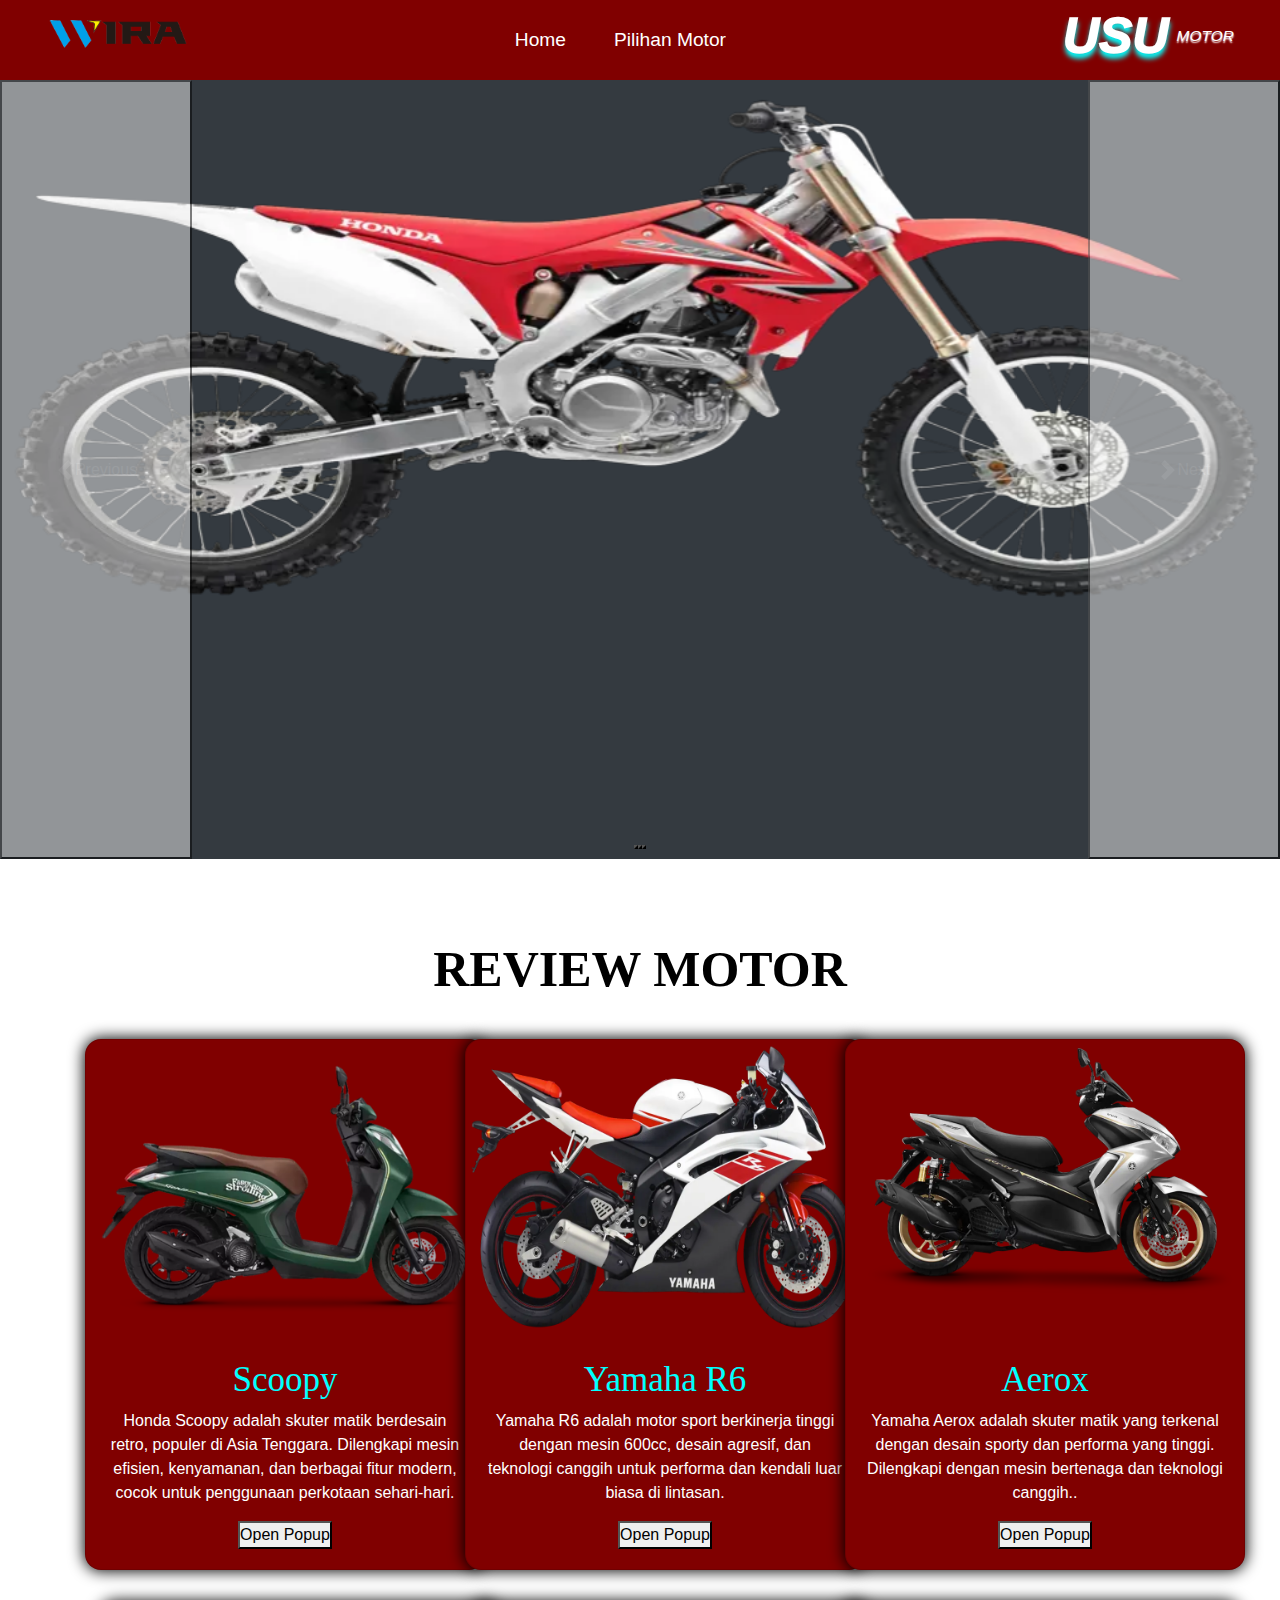
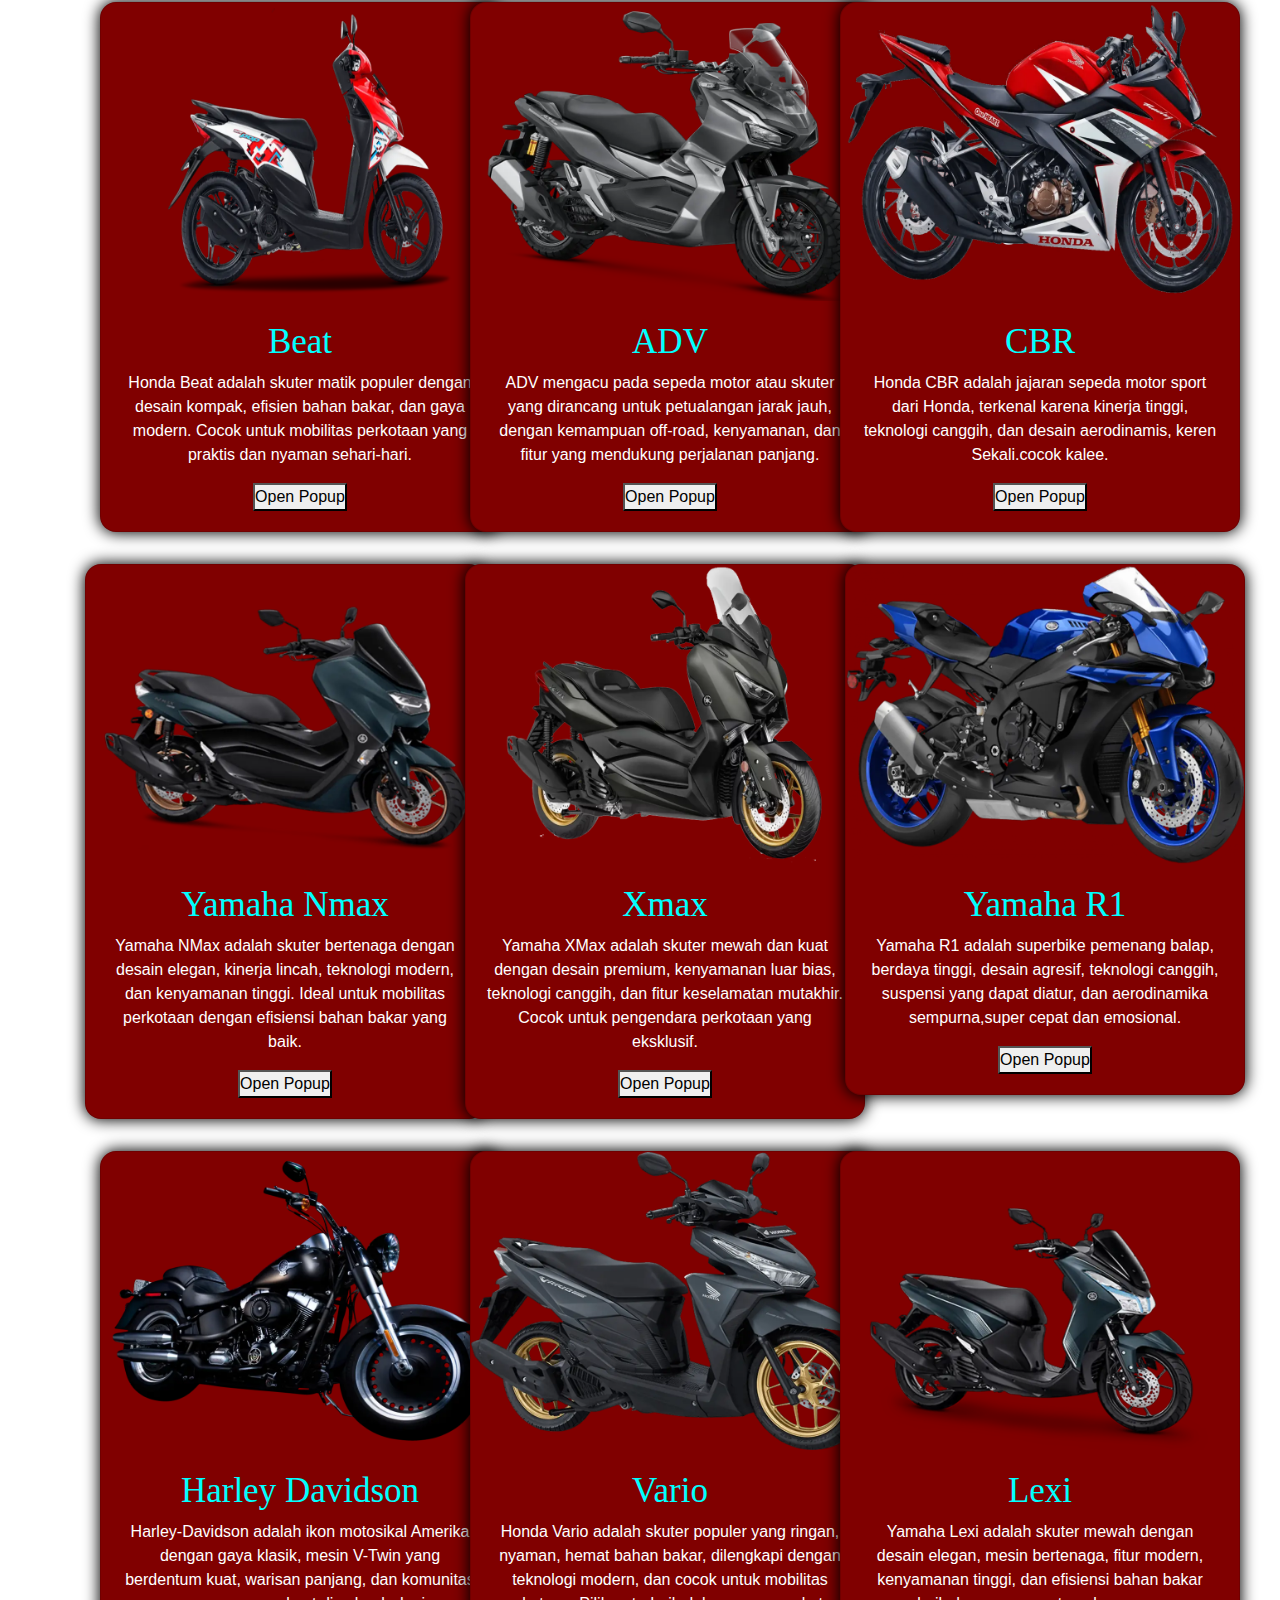
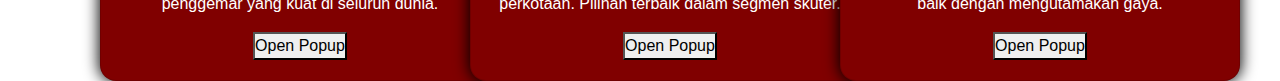
==== motor.html @ 400e2ec3 "uts pemweb" ====
<!DOCTYPE html>
<html lang="en">
  <head>
    <meta charset="UTF-8" />
    <meta name="viewport" content="width=device-width, initial-scale=1.0" />

    <link
      rel="stylesheet"
      href="https://cdnjs.cloudflare.com/ajax/libs/twitter-bootstrap/4.1.3/css/bootstrap.min.css"
    />
    <link
      rel="stylesheet"
      href="https://cdnjs.cloudflare.com/ajax/libs/ionicons/2.0.1/css/ionicons.min.css"
    />
    <link
      href="https://cdn.jsdelivr.net/npm/bootstrap@5.3.2/dist/css/bootstrap.min.css"
      rel="stylesheet"
      integrity="sha384-T3c6CoIi6uLrA9TneNEoa7RxnatzjcDSCmG1MXxSR1GAsXEV/Dwwykc2MPK8M2HN"
      crossorigin="anonymous"
    />
    <link rel="stylesheet" href="style.css" />
    <title>Document</title>
  </head>

  <body>
    <section id="navbar">
      <div class="container-navbar">
        <div class="logo">
          <img src="" alt="" />
        </div>
        <div class="navbar">
          <ul>
            <li><a href="index.html">Home </a></li>
            <select name="" id="pilihan">
              <option value="" disabled selected>Pilihan Motor</option>
              <option value="honda.html">Honda</option>
              <option value="">Yamaha</option>
              <option value="">Suzuki</option>
            </select>
          </ul>
        </div>
        <div class="usu">
          <h1>USU</h1>
          <h3>MOTOR</h3>
        </div>
      </div>
    </section>

    <section class="home">
      <div
        id="carouselExampleIndicators"
        class="carousel slide bg-dark"
        style="width: 100%"
      >
        <div class="carousel-indicators">
          <button
            type="button"
            data-bs-target="#carouselExampleIndicators"
            data-bs-slide-to="0"
            class="active"
            aria-current="true"
            aria-label="Slide 1"
          ></button>
          <button
            type="button"
            data-bs-target="#carouselExampleIndicators"
            data-bs-slide-to="1"
            aria-label="Slide 2"
          ></button>
          <button
            type="button"
            data-bs-target="#carouselExampleIndicators"
            data-bs-slide-to="2"
            aria-label="Slide 3"
          ></button>
        </div>
        <div class="carousel-inner">
          <div class="carousel-item active">
            <img src="crf_960x400.png" class="d-block w-100" alt="..." />
          </div>
          <div class="carousel-item">
            <img src="har_960x400.png" class="d-block w-100" alt="..." />
          </div>
          <div class="carousel-item">
            <img src="cbr_960x400.png" class="d-block w-100" alt="..." />
          </div>
        </div>
        <button
          class="carousel-control-prev"
          type="button"
          data-bs-target="#carouselExampleIndicators"
          data-bs-slide="prev"
        >
          <span class="carousel-control-prev-icon" aria-hidden="true"></span>
          <span class="visually-hidden">Previous</span>
        </button>
        <button
          class="carousel-control-next"
          type="button"
          data-bs-target="#carouselExampleIndicators"
          data-bs-slide="next"
        >
          <span class="carousel-control-next-icon" aria-hidden="true"></span>
          <span class="visually-hidden">Next</span>
        </button>
      </div>
    </section>

    <section id="featured">
      <div class="container-yes">
        <h4>REVIEW MOTOR</h4>
        <div
          class="container text-center"
          style="margin: 2rem 0 0 0; width: 100%"
        >
          <div class="row">
            <div class="col-md-4">
              <div class="card" style="width: 400px; margin: auto">
                <img src="gambar2.webp" class="card-img-top" alt="..." />
                <div class="card-body">
                  <h5>Scoopy</h5>
                  <p class="card-text">
                    Honda Scoopy adalah skuter matik berdesain retro, populer di
                    Asia Tenggara. Dilengkapi mesin efisien, kenyamanan, dan
                    berbagai fitur modern, cocok untuk penggunaan perkotaan
                    sehari-hari.
                  </p>
                  <button class="popup-button1">Open Popup</button>
                </div>
              </div>
            </div>
            <div class="col-md-4">
              <div class="card" style="width: 400px; margin: auto">
                <img src="r6.png" class="card-img-top" alt="..." />
                <div class="card-body">
                  <h5>Yamaha R6</h5>
                  <p class="card-text">
                    Yamaha R6 adalah motor sport berkinerja tinggi dengan mesin
                    600cc, desain agresif, dan teknologi canggih untuk performa
                    dan kendali luar biasa di lintasan.
                  </p>
                  <button class="popup-button2">Open Popup</button>
                </div>
              </div>
            </div>
            <div class="col-md-4">
              <div class="card" style="width: 400px; margin: auto">
                <img src="arerox.png" class="card-img-top" alt="..." />
                <div class="card-body">
                  <h5>Aerox</h5>
                  <p class="card-text">
                    Yamaha Aerox adalah skuter matik yang terkenal dengan desain
                    sporty dan performa yang tinggi. Dilengkapi dengan mesin
                    bertenaga dan teknologi canggih..
                  </p>
                  <button class="popup-button3">Open Popup</button>
                </div>
              </div>
            </div>
          </div>
          <div
            class="container text-center"
            style="margin: 2rem 0 0 0; width: 100%"
          >
            <div class="row">
              <div class="col-md-4">
                <div class="card" style="width: 400px; margin: auto">
                  <img src="beat.png" class="card-img-top" alt="..." />
                  <div class="card-body">
                    <h5>Beat</h5>
                    <p class="card-text">
                      Honda Beat adalah skuter matik populer dengan desain
                      kompak, efisien bahan bakar, dan gaya modern. Cocok untuk
                      mobilitas perkotaan yang praktis dan nyaman sehari-hari.
                    </p>
                    <button class="popup-button4">Open Popup</button>
                  </div>
                </div>
              </div>
              <div class="col-md-4">
                <div class="card" style="width: 400px; margin: auto">
                  <img src="adv.png" class="card-img-top" alt="..." />
                  <div class="card-body">
                    <h5>ADV</h5>
                    <p class="card-text">
                      ADV mengacu pada sepeda motor atau skuter yang dirancang
                      untuk petualangan jarak jauh, dengan kemampuan off-road,
                      kenyamanan, dan fitur yang mendukung perjalanan panjang.
                    </p>
                    <button class="popup-button5">Open Popup</button>
                  </div>
                </div>
              </div>
              <div class="col-md-4">
                <div class="card" style="width: 400px; margin: auto">
                  <img src="cbr.png" class="card-img-top" alt="..." />
                  <div class="card-body">
                    <h5>CBR</h5>
                    <p class="card-text">
                      Honda CBR adalah jajaran sepeda motor sport dari Honda,
                      terkenal karena kinerja tinggi, teknologi canggih, dan
                      desain aerodinamis, keren Sekali.cocok kalee.
                    </p>
                    <button class="popup-button6">Open Popup</button>
                  </div>
                </div>
              </div>
            </div>
          </div>
        </div>
        <div
          class="container text-center"
          style="margin: 2rem 0 0 0; width: 100%"
        >
          <div class="row">
            <div class="col-md-4">
              <div class="card" style="width: 400px; margin: auto">
                <img src="nmax.png" class="card-img-top" alt="..." />
                <div class="card-body">
                  <h5>Yamaha Nmax</h5>
                  <p class="card-text">
                    Yamaha NMax adalah skuter bertenaga dengan desain elegan,
                    kinerja lincah, teknologi modern, dan kenyamanan tinggi.
                    Ideal untuk mobilitas perkotaan dengan efisiensi bahan bakar
                    yang baik.
                  </p>
                  <button class="popup-button7">Open Popup</button>
                </div>
              </div>
            </div>
            <div class="col-md-4">
              <div class="card" style="width: 400px; margin: auto">
                <img src="xmax.webp" class="card-img-top" alt="..." />
                <div class="card-body">
                  <h5>Xmax</h5>
                  <p class="card-text">
                    Yamaha XMax adalah skuter mewah dan kuat dengan desain
                    premium, kenyamanan luar bias, teknologi canggih, dan fitur
                    keselamatan mutakhir. Cocok untuk pengendara perkotaan yang
                    eksklusif.
                  </p>
                  <button class="popup-button8">Open Popup</button>
                </div>
              </div>
            </div>
            <div class="col-md-4">
              <div class="card" style="width: 400px; margin: auto">
                <img src="r1.png" class="card-img-top" alt="..." />
                <div class="card-body">
                  <h5>Yamaha R1</h5>
                  <p class="card-text">
                    Yamaha R1 adalah superbike pemenang balap, berdaya tinggi,
                    desain agresif, teknologi canggih, suspensi yang dapat
                    diatur, dan aerodinamika sempurna,super cepat dan emosional.
                  </p>
                  <button class="popup-button9">Open Popup</button>
                </div>
              </div>
            </div>
          </div>
          <div
            class="container text-center"
            style="margin: 2rem 0 0 0; width: 100%"
          >
            <div class="row">
              <div class="col-md-4">
                <div class="card" style="width: 400px; margin: auto">
                  <img src="har.png" class="card-img-top" alt="..." />
                  <div class="card-body">
                    <h5>Harley Davidson</h5>
                    <p class="card-text">
                      Harley-Davidson adalah ikon motosikal Amerika dengan gaya
                      klasik, mesin V-Twin yang berdentum kuat, warisan panjang,
                      dan komunitas penggemar yang kuat di seluruh dunia.
                    </p>
                    <button class="popup-button10">Open Popup</button>
                  </div>
                </div>
              </div>
              <div class="col-md-4">
                <div class="card" style="width: 400px; margin: auto">
                  <img src="vario.png" class="card-img-top" alt="..." />
                  <div class="card-body">
                    <h5>Vario</h5>
                    <p class="card-text">
                      Honda Vario adalah skuter populer yang ringan, nyaman,
                      hemat bahan bakar, dilengkapi dengan teknologi modern, dan
                      cocok untuk mobilitas perkotaan. Pilihan terbaik dalam
                      segmen skuter.
                    </p>
                    <button class="popup-button11">Open Popup</button>
                  </div>
                </div>
              </div>
              <div class="col-md-4">
                <div class="card" style="width: 400px; margin: auto">
                  <img src="lexi.png" class="card-img-top" alt="..." />
                  <div class="card-body">
                    <h5>Lexi</h5>
                    <p class="card-text">
                      Yamaha Lexi adalah skuter mewah dengan desain elegan,
                      mesin bertenaga, fitur modern, kenyamanan tinggi, dan
                      efisiensi bahan bakar baik dengan mengutamakan gaya.
                    </p>
                    <button class="popup-button12">Open Popup</button>
                  </div>
                </div>
              </div>
            </div>
          </div>
        </div>
      </div>
    </section>

    <script src="script.js"></script>
    <script src="https://cdnjs.cloudflare.com/ajax/libs/jquery/3.2.1/jquery.min.js"></script>
    <script src="https://cdnjs.cloudflare.com/ajax/libs/twitter-bootstrap/4.1.3/js/bootstrap.bundle.min.js"></script>
    <script
      src="https://cdn.jsdelivr.net/npm/bootstrap@5.3.2/dist/js/bootstrap.bundle.min.js"
      integrity="sha384-C6RzsynM9kWDrMNeT87bh95OGNyZPhcTNXj1NW7RuBCsyN/o0jlpcV8Qyq46cDfL"
      crossorigin="anonymous"
    ></script>
  </body>
</html>
---- style.css ----
:root {
  --color1: black;
  --color2: white;
  --color3: aqua;
  --color4: maroon;
}

* {
  margin: 0;
  padding: 0;
  box-sizing: border-box;
}

body {
  background-color: var(--color2);
  font-family: Arial, Helvetica, sans-serif;
  display: flex;
  flex-direction: column;
  justify-content: center;
  padding: 0;
  margin: 0;
}

.container-navbar {
  display: flex;
  width: 100%;
  padding: 0.2 rem;
  justify-content: center;
  background-color: var(--color4);
  box-shadow: 0 4px 12px rgb(red, green, blue);
  z-index: 1000;
  color: var(--color2);
  padding: 0 1rem;
}

.logo {
  display: flex;
  align-items: center;
  background-image: url("logo.png");
  background-repeat: no-repeat;
  background-size: contain;
  background-position: center;
  width: 200px;
  height: 80px;
}

.navbar {
  display: flex;
  justify-content: center;
  margin: auto;
  width: 60%;
}

.navbar ul {
  margin: auto;
  font-size: 1.2rem;
  display: flex;
  justify-content: center;
  align-items: center;
  flex-direction: row;
  list-style: none;
  gap: 3rem;
  padding: 0;
}

.navbar ul li a {
  text-decoration: none;
  color: var(--color2);
  font-weight: 400;
  transition: all 0.2s ease-in-out;
}

.navbar select {
  background-color: var(--color4);
  border: 0;
  font-size: 1.2rem;
  display: flex;
  justify-content: center;
  align-items: center;
  flex-direction: row;
  list-style: none;
  color: var(--color2);
  -webkit-appearance: none;
}

.navbar select:hover {
  color: var(--color3);
  font-size: 1.5rem;
  font-weight: 600;
  text-decoration: underline;
  text-underline-offset: 5px;
}

.navbar select:focus {
  outline: none;
}

.navbar ul li a:hover {
  color: var(--color3);
  font-size: 1.5rem;
  font-weight: 600;
  text-decoration: underline;
  text-underline-offset: 5px;
}

.home {
  display: flex;
  flex-direction: row;
  width: 100%;
  height: 86.6vh;
}

.container-home1 {
  display: flex;
  align-items: center;
  flex-direction: column;
  width: 100%;
  height: 100%;
}

.container-home1 .title {
  margin-top: 3.1rem;
  letter-spacing: 1px;
}

.container-home1 .title h1 {
  font-size: 58px;
  font-weight: 600;
  text-transform: uppercase;
  transition: 700ms ease;
  font-variation-settings: "wght" 311;
  margin-bottom: -0.4rem;
  color: var(--color1);
  outline: none;
  text-decoration: none;
}

.container-home1 h1:hover {
  font-variation-settings: "wght" 582;
  letter-spacing: 6px;
}

.brgbng {
  color: var(--color4) !important;
}

.container-home1 .subtittle {
  padding: 1.5rem 0;
  width: 63%;
  color: var(--color4);
}

.container-home1 .subtittle p {
  text-align: justify;
  font-size: 17px;
  font-weight: 500;
}

.container-home1 button {
  transform: scale(1);
  border-radius: 999px;
  box-shadow: var(--color1) 0 0px 15px 1px;
  box-sizing: border-box;
  color: var(--color4);
  background: var(--color1);
  cursor: pointer;
  font-size: 20px;
  font-weight: 700;
  line-height: 24px;
  padding: 12px 24px;
  touch-action: manipulation;
  border: 0;
  transition: 100ms ease;
}

.container-home1 button:hover {
  transform: scale(1.2);
  transition: transform 0.2s ease-in-out;
  transition: 300ms ease;
  color: var(--color1);
  background: #fff;
}

.data-container {
  display: flex;
  flex-direction: row;
  justify-content: center;
  width: 55%;
  height: 20%;
  margin-top: 2.5rem;
}

.data-container h3 {
  font-family: "Fredericka the Great";
  font-size: 40px;
  font-weight: 600;
  letter-spacing: 0.3rem;
  text-align: center;
  color: var(--color1);
}

.data-container p {
  color: var(--color4);
  text-align: center;
  letter-spacing: 0.1rem;
  font-size: 17px;
}

.data-container .jenisfeature {
  width: 33%;
  height: 100%;
}

.data-container .produkJoran {
  width: 33%;
}

.data-container .jenismotor {
  width: 33%;
}

.container-home2 {
  width: 100%;
  display: flex;
}

.container-home2.video-container {
  display: flex;
  justify-content: center;
  height: 100%;
}

.video {
  margin: auto;
  width: 740px;
  height: 700px;
  display: flex;
  justify-content: left;
  padding: 2rem 0;
}

.video video {
  width: 100%;
  height: 100%;
  object-fit: cover;
  border-radius: 8%;
}

.usu {
  display: flex;
  flex-direction: row;
  margin: auto;
  justify-content: center;
  align-items: center;
}

.usu h1 {
  font-weight: 1000;
  font-size: 50px;
  font-style: italic;
  color: var(--color2);
  text-shadow: 0 0.1em 0.1em var(--color3);
  padding: 0 0.5rem;
}

.usu h3 {
  font-weight: 200;
  font-size: 15.5px;
  font-style: italic;
  color: var(--color2);
  text-shadow: 0 0.1em 0.1em var(--color2);
}

.container-feature {
  display: flex;
  align-items: center;
  flex-direction: column;
  width: 100%;
  height: 1250px;
  margin-top: 5rem;
}

.container-feature h4 {
  font-family: "Fredericka the Great";
  font-size: 50px;
  font-weight: 600;
  text-transform: uppercase;
  transition: 700ms ease;
  font-variation-settings: "wght" 311;
  color: var(--color1);
  outline: none;
}

.card {
  color: var(--color4);
  background-color: var(--color4);
  border-radius: 16px;
  box-shadow: black 0px 0px 15px 1px;
}

.card img {
  border-top-left-radius: 15px;
  border-top-right-radius: 15px;
}

.card-body h5 {
  font-family: "Fredericka the Great";
  color: var(--color3);
  font-size: 35px;
  font-weight: 500;
}

.card-body p {
  color: var(--color2);
}

.container-top {
  display: flex;
  align-items: center;
  flex-direction: column;
  width: 100%;
  height: 1400px;
}

.container-top h4 {
  font-family: "Fredericka the Great";
  font-size: 50px;
  font-weight: 600;
  text-transform: uppercase;
  transition: 700ms ease;
  font-variation-settings: "wght" 311;
  color: var(--color1);
  outline: none;
}

.footer-dark {
  padding: 50px 0;
  color: #f0f9ff;
  background-color: #282d32;
}

.footer-dark h3 {
  margin-top: 0;
  margin-bottom: 12px;
  font-weight: bold;
  font-size: 16px;
}

.footer-dark ul {
  padding: 0;
  list-style: none;
  line-height: 1.6;
  font-size: 14px;
  margin-bottom: 0;
}

.footer-dark ul a {
  color: inherit;
  text-decoration: none;
  opacity: 0.6;
}

.footer-dark ul a:hover {
  opacity: 0.8;
}

@media (max-width: 767px) {
  .footer-dark .item:not(.social) {
    text-align: center;
    padding-bottom: 20px;
  }
}

.footer-dark .item.text {
  margin-bottom: 36px;
}

@media (max-width: 767px) {
  .footer-dark .item.text {
    margin-bottom: 0;
  }
}

.footer-dark .item.text p {
  opacity: 0.6;
  margin-bottom: 0;
}

.footer-dark .item.social {
  text-align: center;
}

@media (max-width: 991px) {
  .footer-dark .item.social {
    text-align: center;
    margin-top: 20px;
  }
}

.footer-dark .item.social > a {
  font-size: 20px;
  width: 36px;
  height: 36px;
  line-height: 36px;
  display: inline-block;
  text-align: center;
  border-radius: 50%;
  box-shadow: 0 0 0 1px rgba(255, 255, 255, 0.4);
  margin: 0 8px;
  color: #fff;
  opacity: 0.75;
}

.footer-dark .item.social > a:hover {
  opacity: 0.9;
}

.footer-dark .copyright {
  text-align: center;
  padding-top: 24px;
  opacity: 0.3;
  font-size: 13px;
  margin-bottom: 0;
}

.popup-container {
  display: none;
  position: fixed;
  top: 0;
  left: 0;
  width: 100%;
  height: 100%;
  background: rgba(0, 0, 0, 0.7);
  justify-content: center;
  align-items: center;
  z-index: 1000;
}

.popup-content {
  background-color: #fff;
  max-width: 60%;
  padding: 20px;
  border-radius: 10px;
  box-shadow: 0 0 10px rgba(0, 0, 0, 0.3);
  text-align: center;
  position: relative;
}

.popup-content img {
  width: 100px;
  height: 100px;
}

.close-popup-button {
  background-color: #ff4444;
  color: #fff;
  border: none;
  padding: 10px 20px;
  border-radius: 5px;
  cursor: pointer;
  margin-top: 10px;
}

.container-yes {
  display: flex;
  align-items: center;
  flex-direction: column;
  width: 100%;
  height: 1250px;
  margin-top: 5rem;
}

.container-yes h4 {
  font-family: "Fredericka the Great";
  font-size: 50px;
  font-weight: 600;
  text-transform: uppercase;
  transition: 700ms ease;
  font-variation-settings: "wght" 311;
  color: var(--color1);
  outline: none;
}
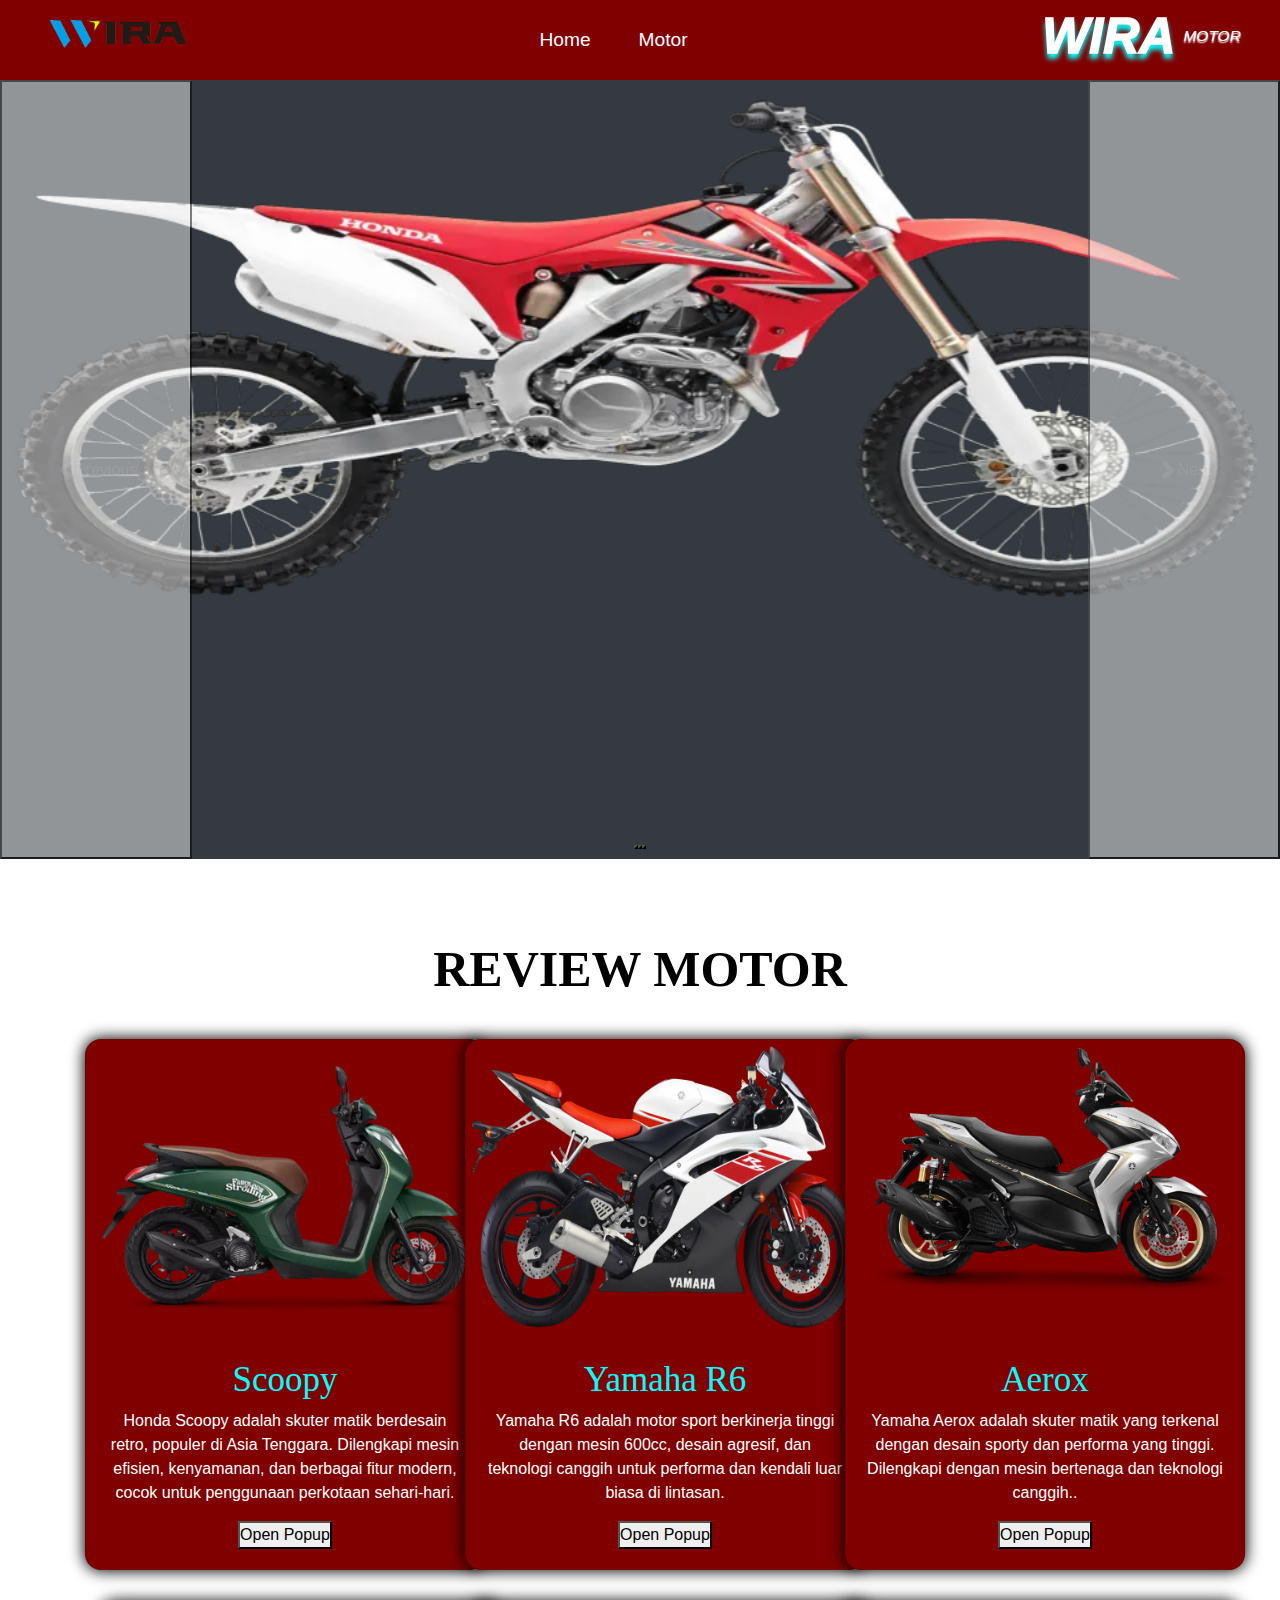
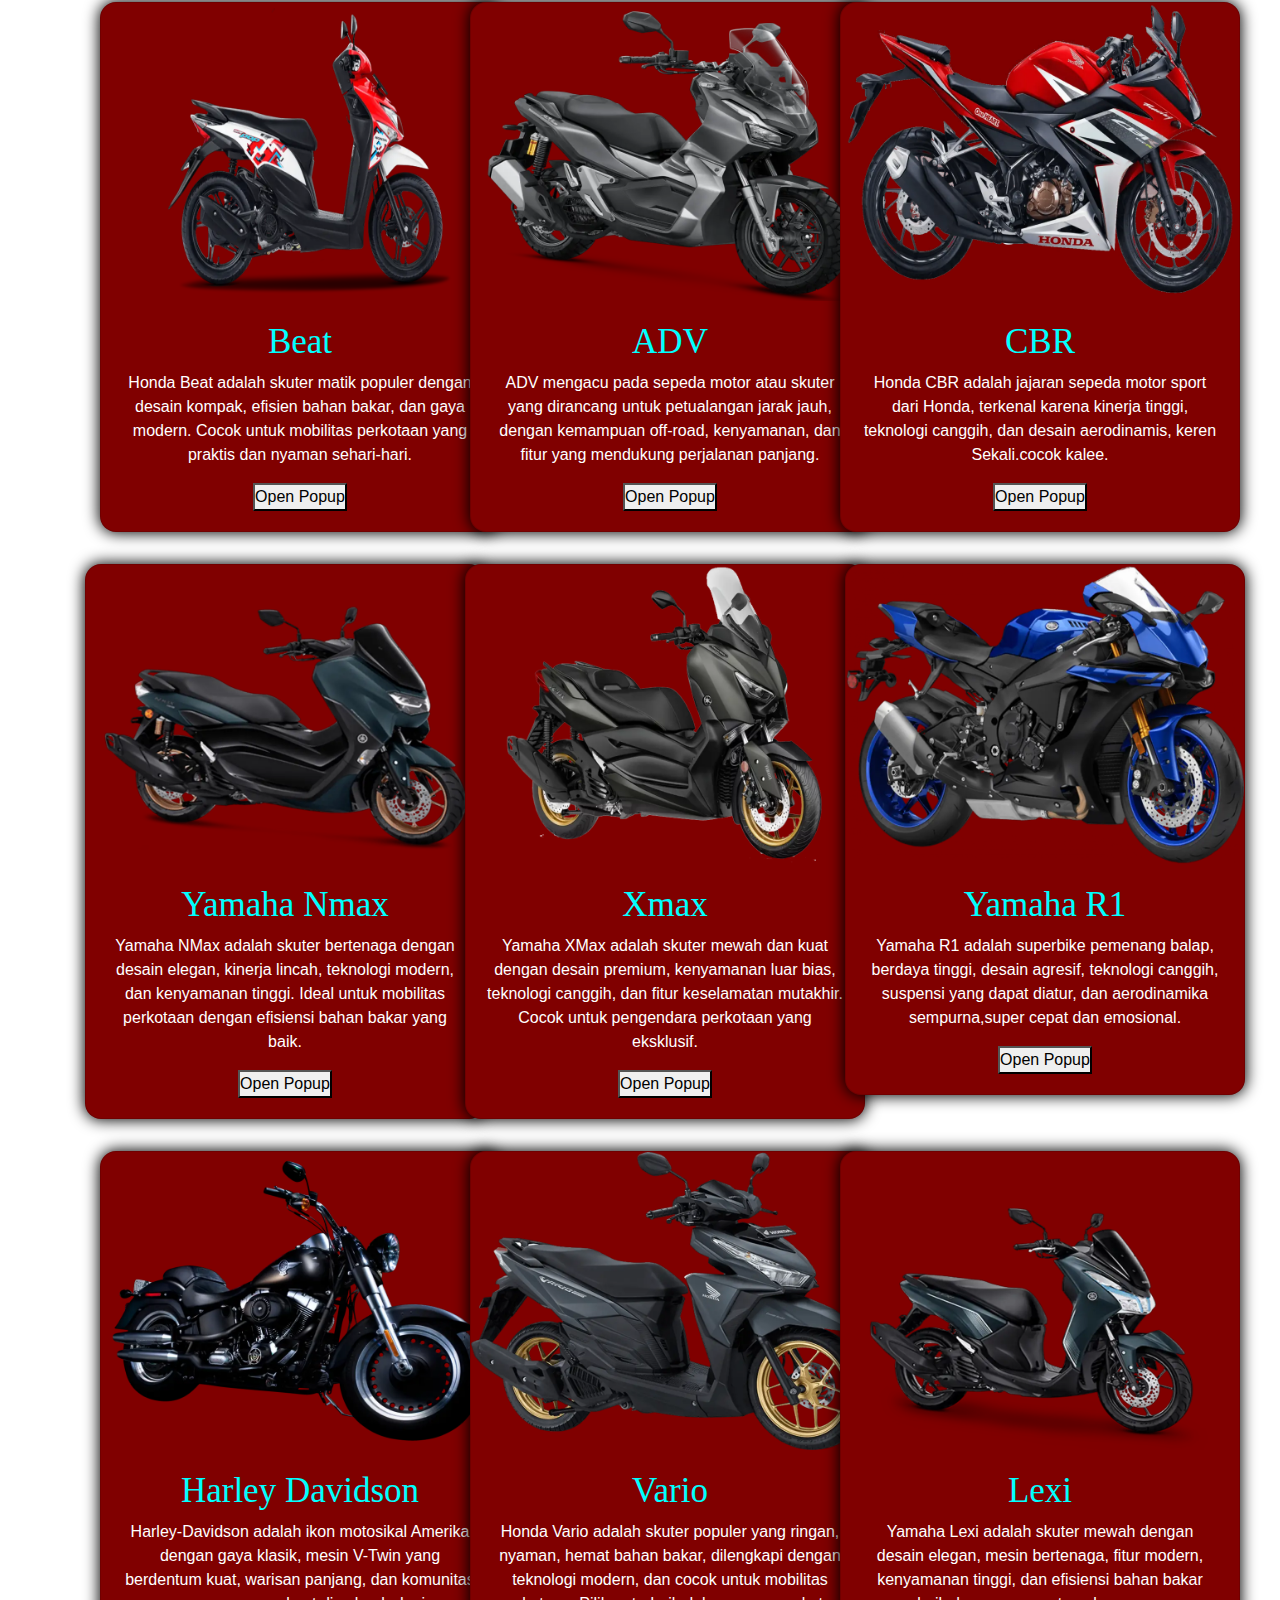
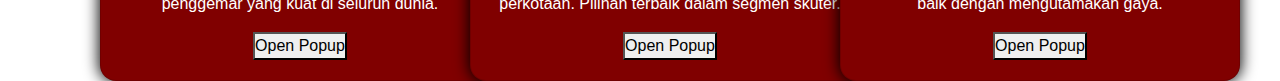
==== commit 9411437d: "second commit" ====
--- a/motor.html
+++ b/motor.html
@@ -31,16 +31,11 @@
         <div class="navbar">
           <ul>
             <li><a href="index.html">Home </a></li>
-            <select name="" id="pilihan">
-              <option value="" disabled selected>Pilihan Motor</option>
-              <option value="honda.html">Honda</option>
-              <option value="">Yamaha</option>
-              <option value="">Suzuki</option>
-            </select>
+            <li><a href="motor.html">Motor </a></li>
           </ul>
         </div>
         <div class="usu">
-          <h1>USU</h1>
+          <h1>WIRA</h1>
           <h3>MOTOR</h3>
         </div>
       </div>
@@ -125,7 +120,7 @@
                     berbagai fitur modern, cocok untuk penggunaan perkotaan
                     sehari-hari.
                   </p>
-                  <button class="popup-button1">Open Popup</button>
+                  <button class="popup-button13">Open Popup</button>
                 </div>
               </div>
             </div>
@@ -139,7 +134,7 @@
                     600cc, desain agresif, dan teknologi canggih untuk performa
                     dan kendali luar biasa di lintasan.
                   </p>
-                  <button class="popup-button2">Open Popup</button>
+                  <button class="popup-button14">Open Popup</button>
                 </div>
               </div>
             </div>
--- a/style.css
+++ b/style.css
@@ -68,31 +68,6 @@
   color: var(--color2);
   font-weight: 400;
   transition: all 0.2s ease-in-out;
-}
-
-.navbar select {
-  background-color: var(--color4);
-  border: 0;
-  font-size: 1.2rem;
-  display: flex;
-  justify-content: center;
-  align-items: center;
-  flex-direction: row;
-  list-style: none;
-  color: var(--color2);
-  -webkit-appearance: none;
-}
-
-.navbar select:hover {
-  color: var(--color3);
-  font-size: 1.5rem;
-  font-weight: 600;
-  text-decoration: underline;
-  text-underline-offset: 5px;
-}
-
-.navbar select:focus {
-  outline: none;
 }
 
 .navbar ul li a:hover {
@@ -211,7 +186,7 @@
   height: 100%;
 }
 
-.data-container .produkJoran {
+.data-container .produkmotor {
   width: 33%;
 }
 
